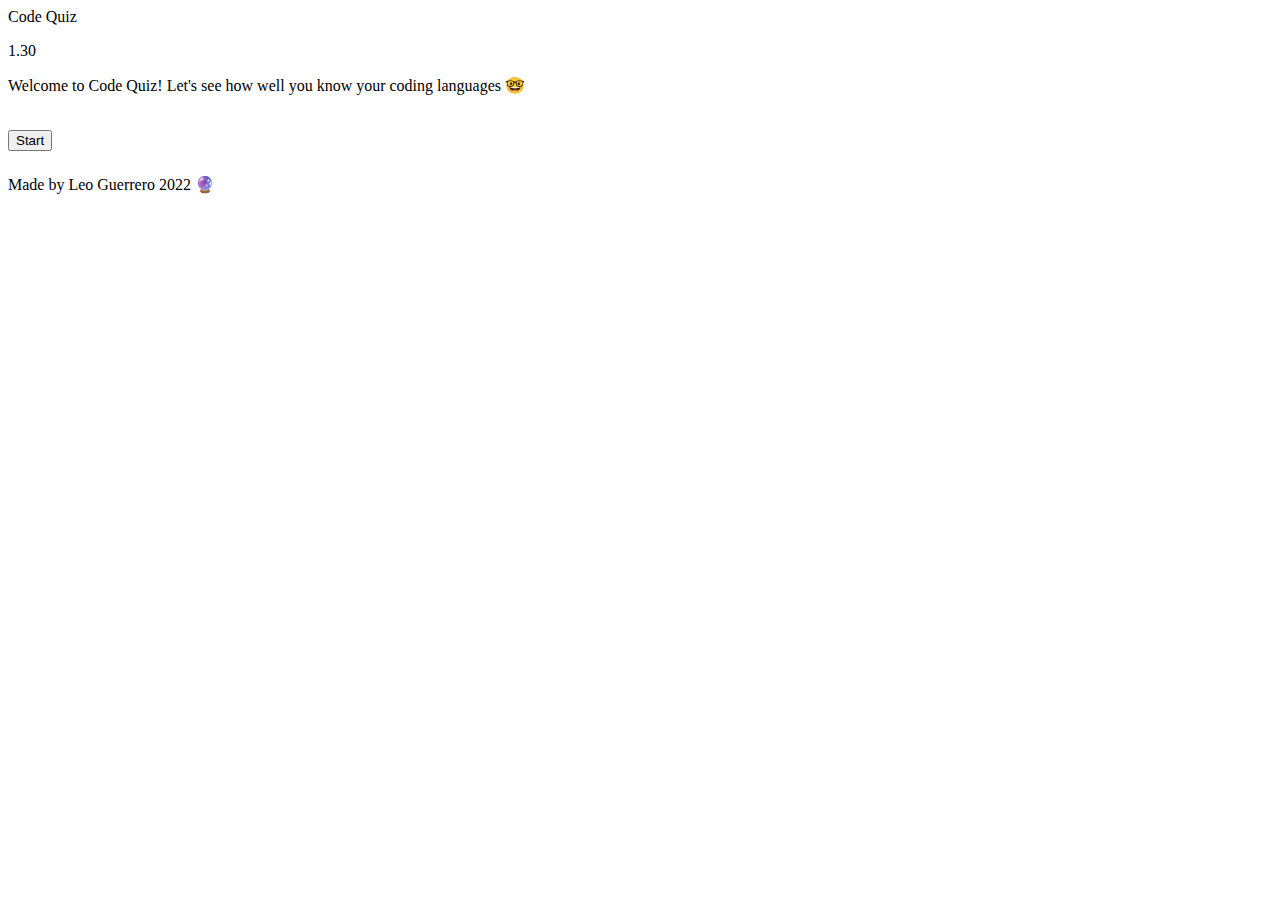
==== index.html @ deaf60f1 "adding JS/HTML files" ====
<!DOCTYPE html>
<html lang="en">
<head>
    <meta charset="UTF-8">
    <meta http-equiv="X-UA-Compatible" content="IE=edge">
    <meta name="viewport" content="width=device-width, initial-scale=1.0">
    <title>Code Quiz</title>
    <link rel="stylesheet" href="assets/styles.css">
</head>
<body>
    <!-- Header -->
    <header> 
        <div class="container"> Code Quiz</div>
        <p id="countdown">1.30</p>
    </header>
   <!-- Main content -->
    <section>
        <div class="content">Welcome to Code Quiz! Let's see how well you know your coding languages 🤓 </div>
        <h1 class="answers">
            <button type="button">Start</button>
        </h1>
    </section>
    <!-- Footer -->
    <footer>
        <P>Made by Leo Guerrero 2022 🔮 </P>
    </footer>
    <script src="assets/script.js"></script>
    
</body>
</html>
---- assets/styles.css ----
/* When I press START, a timer begins to count down and the first questions appear with multiple choice 
buttons, 
IF correct answer is pressed then you move to the next question - timer not affected 
IF incorrect answer is pressed then you lose time and Incorrect message displays 
If timer runs out you lose the game and message display loss message 
if you complete quiz before timer gets to 1 then you win and win message display 
input area for initial and score, ability to clear input 
*/
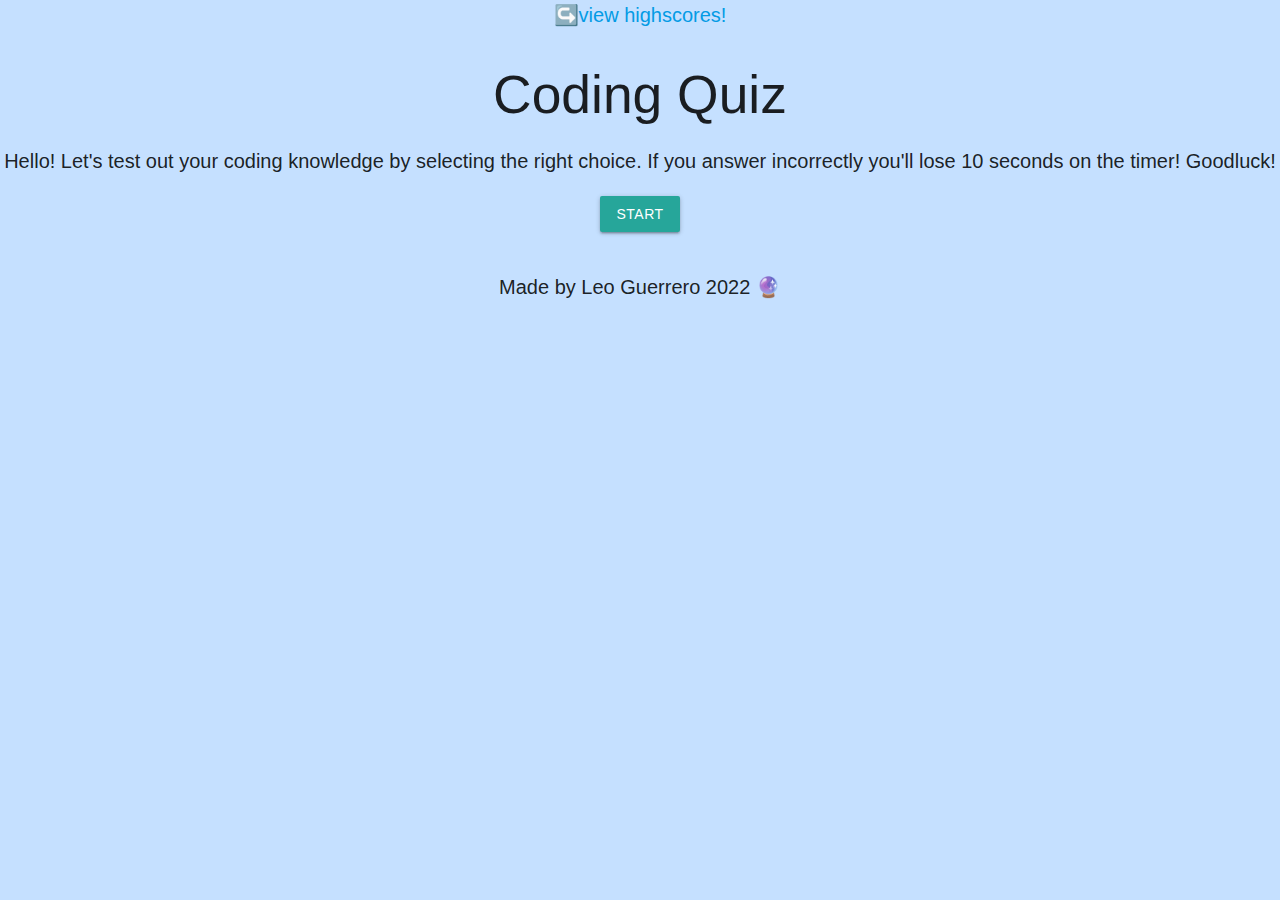
==== commit 67bf9d49: "adding image and updating HTML" ====
--- a/index.html
+++ b/index.html
@@ -1,30 +1,66 @@
 <!DOCTYPE html>
 <html lang="en">
+
 <head>
     <meta charset="UTF-8">
     <meta http-equiv="X-UA-Compatible" content="IE=edge">
     <meta name="viewport" content="width=device-width, initial-scale=1.0">
     <title>Code Quiz</title>
+   <!-- Materialize CSS -->
+    <link rel="stylesheet" href="https://cdnjs.cloudflare.com/ajax/libs/materialize/1.0.0/css/materialize.min.css">
     <link rel="stylesheet" href="assets/styles.css">
 </head>
+
 <body>
     <!-- Header -->
-    <header> 
-        <div class="container"> Code Quiz</div>
-        <p id="countdown">1.30</p>
+    <header>
+    <div id="header">
+    <div class="container"></div>
+    <!-- highscore page -->
+    <a id="score" href='highscores.html'>↪️view highscores!</a>
+    </div>
     </header>
-   <!-- Main content -->
+    <!-- Main content -->
     <section>
-        <div class="content">Welcome to Code Quiz! Let's see how well you know your coding languages 🤓 </div>
-        <h1 class="answers">
-            <button type="button">Start</button>
-        </h1>
+    <div class="row" id="intro">
+    <h2 class="start">Coding Quiz</h2>
+    <p id="rules">Hello! Let's test out your coding knowledge by selecting the right choice. If you answer incorrectly you'll lose 10 seconds on the timer! Goodluck!</p>
+    <a class="waves-effect waves-light btn" class="btnStart" id="startBtn" type="submit">Start</a>
+    </div>
+    <!--Quiz Questions-->
+    <div id="hidequiz">
+    <div id="question"></div>
+    <div id="choices">
+    <ul>
+    <li><a class="waves-effect waves-light btn" class="choice option-1 choice-button" id="1" onclick="checkAnswer('1')"></a></li>
+    <li><a class="waves-effect waves-light btn" class="choice option-2 choice-button" id="2" onclick="checkAnswer('2')"></a></li>
+    <li><a class="waves-effect waves-light btn" class="choice option-3 choice-button" id="3" onclick="checkAnswer('3')"></a></li>
+    <li><a class="waves-effect waves-light btn" class="choice option-4 choice-button" id="4" onclick="checkAnswer('4')"></a></li>
+    </ul>
+    </div>
+    <!-- shows right or wrong choice -->
+         <div id="userAnswers"></div>
+    <!-- shows the countdown -->
+    <div id="timer">75 seconds remaining</p>
+    <!-- shows the score information -->
+    <div  id="finalScore">
+    <h2 id="endMessage">All done!</h2>
+    <div id="result"></div>
+    <!-- form for initials -->
+    <form>
+    <div id="initials">
+    <label for="users" id="name">Enter your initials:</label>
+    <input type="button" id= "userInfo" class="submitBtn" onclick="location.href='highscore.html';" value="Submit" />
+    </div>
+    </form>
     </section>
     <!-- Footer -->
     <footer>
         <P>Made by Leo Guerrero 2022 🔮 </P>
     </footer>
-    <script src="assets/script.js"></script>
-    
-</body>
-</html>+    </main>
+   <!-- Materialize script -->
+    <script src="https://cdnjs.cloudflare.com/ajax/libs/materialize/1.0.0/js/materialize.min.js"></script>
+    <script src="script.js"></script>
+    </body>
+    </html>--- a/assets/styles.css
+++ b/assets/styles.css
@@ -1,8 +1,23 @@
-/* When I press START, a timer begins to count down and the first questions appear with multiple choice 
-buttons, 
-IF correct answer is pressed then you move to the next question - timer not affected 
-IF incorrect answer is pressed then you lose time and Incorrect message displays 
-If timer runs out you lose the game and message display loss message 
-if you complete quiz before timer gets to 1 then you win and win message display 
-input area for initial and score, ability to clear input 
-*/+* {
+    font-size: 20px;
+    text-align: center;
+    background-color: rgb(197, 224, 255);
+}
+.container {
+    text-align: center;
+}
+
+body {
+    min-height: 100vh;
+    display: flex;
+    flex-direction: column;
+}
+.footer {
+   margin-top: auto;
+}
+
+#choices ul li {
+    display: block;
+    padding: 3px;
+    
+}